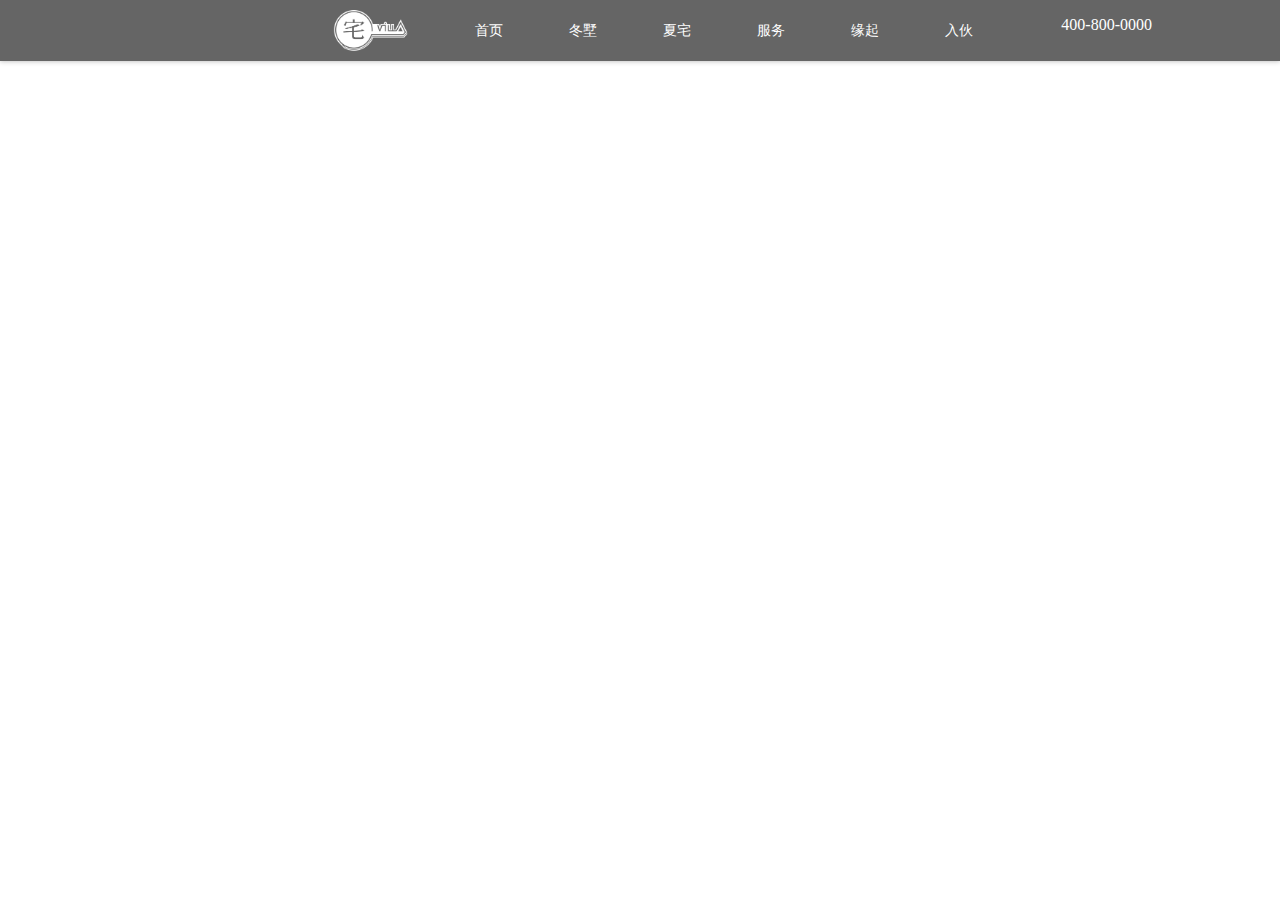
==== test/home.html @ a812245f "init" ====
<!DOCTYPE html>
<html lang="en">
<head>
    <meta charset="UTF-8">
    <title>宅</title>
    <link rel="stylesheet" type="text/css" charset="utf-8" href="./css/main.css"></link>
    <script src="../zhai_website/static/js/jquery.min.js"></script>
</head>
<body>
    <div class="fullscreen" style="background:url('./img/1.JPG'); background-size: cover;">
        <nav>
            <div class="centered body-width ">
                <div class="logo "></div>
                <ul class="">
                    <li>首页</li>
                    <li>冬墅</li>
                    <li>夏宅</li>
                    <li>服务</li>
                    <li>缘起</li>
                    <li>入伙</li>
                </ul>

            </div>
            <div class="hotline">400-800-0000</div>
        </nav>
        <div class="slogan">
            <h1>墅宅私享游</h1>
            <h2>有思想的旅游体验</h2>
        </div>

    </div>
</body>
<script>
    $(function(){
        $('.fullscreen').height($(window).height());
    })
</script>
</html>
---- test/css/main.css ----
.fullscreen {
  position: relative;
  width: 100%;
  height: 100%; }

.centered {
  margin: 0 auto; }

.body-width {
  min-width: 1000px;
  width: 70%;
  overflow: hidden; }

.border-test {
  border: 1px solid red; }

.blur-bg {
  -webkit-filter: blur(20px);
  -moz-filter: blur(20px);
  -o-filter: blur(20px);
  -ms-filter: blur(20px);
  filter: blur(20px);
  z-index: 0; }

.blur-content {
  z-index: 1;
  overflow: hidden; }

html, body, .fullscreen {
  overflow: hidden; }

body {
  margin: 0; }

nav {
  padding: 5px;
  opacity: 0.1;
  background-color: gray;
  box-shadow: 0 0 5px gray;
  position: relative; }
  nav:hover {
    opacity: 0.6;
    background-color: black;
    box-shadow: 0; }
  nav ul {
    float: left; }
    nav ul li {
      display: inline-block;
      color: white;
      font-size: 0.9em;
      margin: 0px 15px;
      width: 60px;
      cursor: pointer; }
      nav ul li:hover {
        opacity: 1;
        font-weight: bold; }
  nav .hotline {
    position: absolute;
    right: 10%;
    top: 1em;
    color: white;
    float: left; }

.logo {
  position: relative;
  margin-left: 180px;
  width: 100px;
  min-height: 50px;
  background: url("../img/logo.png") no-repeat center;
  background-size: contain;
  float: left; }

.fullscreen .slogan {
  width: 100%;
  position: absolute;
  top: 40%; }
  .fullscreen .slogan h1, .fullscreen .slogan h2, .fullscreen .slogan p {
    text-align: center;
    color: white; }
  .fullscreen .slogan h1 {
    font-size: 3em; }
  .fullscreen .slogan h2 {
    font-size: 2em;
    font-weight: normal; }
  .fullscreen .slogan p {
    font-size: 1em; }
.fullscreen .slogan.loading {
  width: 40%;
  left: 30%;
  top: 20%; }
  .fullscreen .slogan.loading .title {
    padding-top: 2em; }
    .fullscreen .slogan.loading .title h2 {
      font-size: 1.2em;
      margin: 0;
      text-align: left; }
  .fullscreen .slogan.loading .logo {
    margin-left: 0;
    width: 200px;
    height: 100px; }
  .fullscreen .slogan.loading p {
    text-align: left; }
.fullscreen .progress-bar {
  position: absolute;
  bottom: 20%;
  left: 40%;
  width: 20%; }
  .fullscreen .progress-bar progress {
    width: 100%; }
  .fullscreen .progress-bar p {
    font-size: 0.8em;
    color: white;
    text-align: center;
    opacity: 0.5; }

/*# sourceMappingURL=main.css.map */
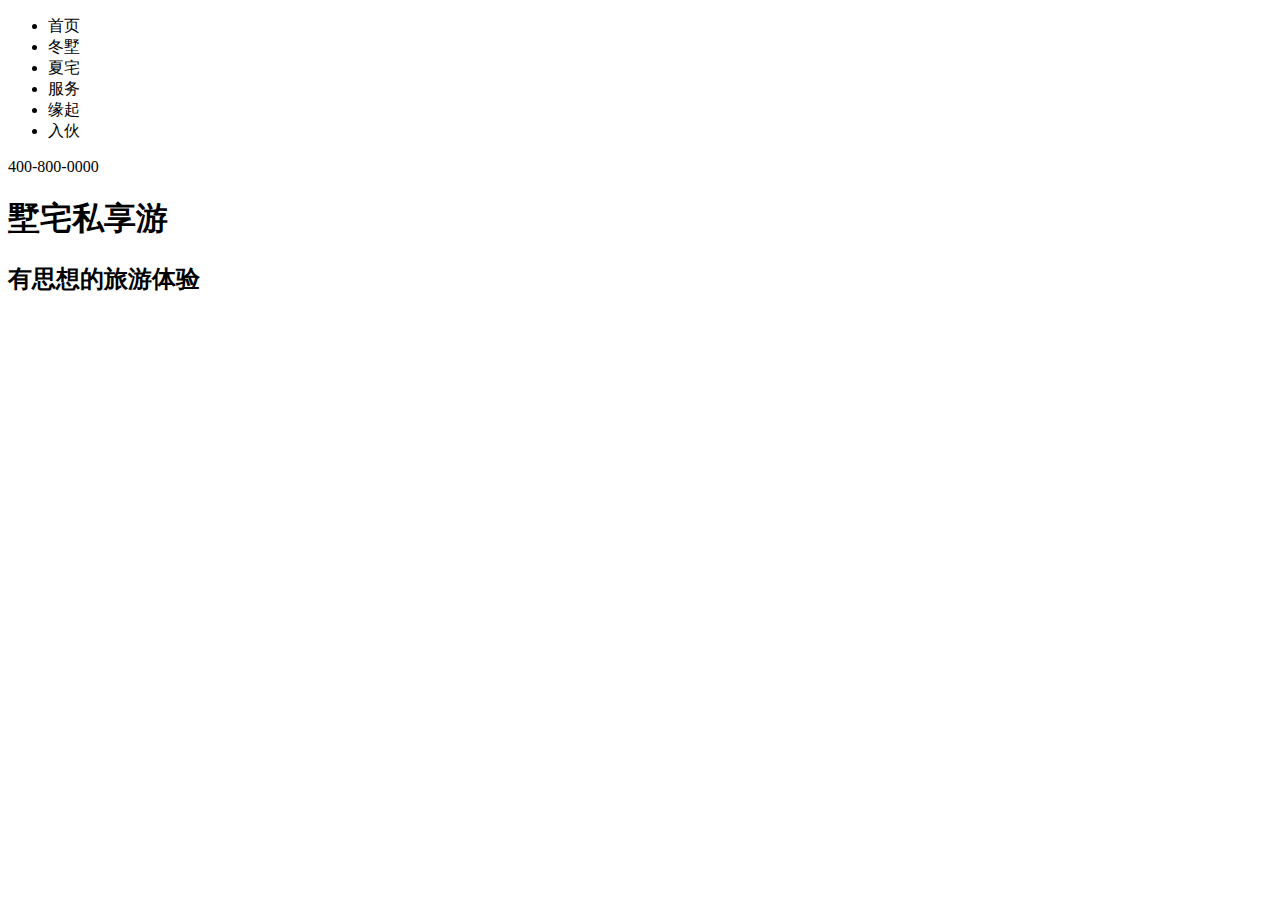
==== commit ae7e997d: "delete unused pictures" ====
--- a/test/home.html
+++ b/test/home.html
@@ -3,11 +3,11 @@
 <head>
     <meta charset="UTF-8">
     <title>宅</title>
-    <link rel="stylesheet" type="text/css" charset="utf-8" href="./css/main.css"></link>
-    <script src="../zhai_website/static/js/jquery.min.js"></script>
+    <link rel="stylesheet" type="text/css" charset="utf-8" href="/css/main.css"></link>
+    <script src="/js/jquery.min.js"></script>
 </head>
 <body>
-    <div class="fullscreen" style="background:url('./img/1.JPG'); background-size: cover;">
+    <div class="fullscreen" style="background:url('/img/1.JPG'); background-size: cover;">
         <nav>
             <div class="centered body-width ">
                 <div class="logo "></div>
